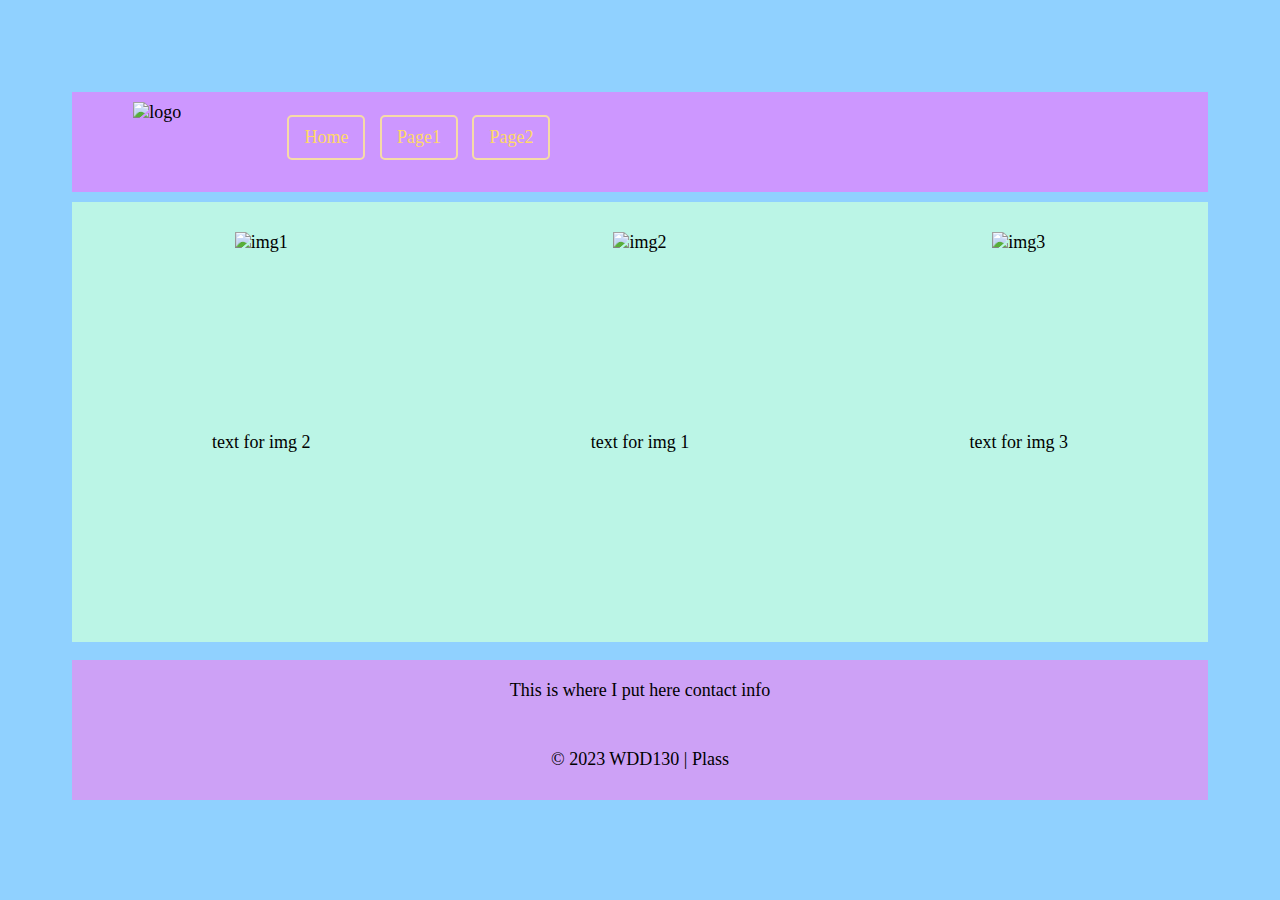
==== page1.html @ 80492bd2 "Create page1.html" ====
<!DOCTYPE html>
<html lang="en">
<head>
    <meta charset="UTF-8">
    <meta name="viewport" content="width=device-width, initial-scale=1.0">
    <title>WDD130 | Plass</title>
    <link rel="stylesheet" href="styles.css"> 
</head>
<body>
    <div class="container">
        <header>
            <div id="logo">
                <img src="images/toto.webp" width="73" alt="logo">
            </div>
            <nav>
                <ul>
                    <a href="index.html">Home</a>
                    <a href="page1.html">Page1</a>
                    <a href="page2.html">Page2</a>
                </ul>
            </nav>
        </header>
        <div id="images">
            <div id="img1"><img src="#image1" width="173" alt="img1"></div>
            <div id="img2"><img src="#image2" width="173" alt="img2"></div>
            <div id="img3"><img src="#image3" width="173" alt="img3"></div>
            <p>text for img 2</p>
            <p>text for img 1</p>
            <p>text for img 3</p>
        </div>
        
        <footer>
            <p>This is where I put here contact info</p>
            <p>&copy; 2023 WDD130 | Plass</p>
        </footer>
    </div>
</body>
</html>
---- styles.css ----
@import url('https://fonts.googleapis.com/css?family=IM+Fell+French+Canon+SC|Lato');

:root{
    --heading-font: charm;
    --paragraph-font: "times new roman";
    --primary-color: #90d1ff   ;
    --secondary-color: #ffd968 ;
    --accent1-color: #ffaca1;
    --accent2-color: #cd97ff;
}
body {
    background-color:#90d1ff  ;
    max-width: 1200px;
    margin: 0 auto;
    padding: 4em;
    font-size: 18px;
    text-align: center;
  }
#wrapper{
    width: 900px;
    margin: auto;
    padding: 50px 50px 50px 50px;
    border: solid 5px white;
}
header{
    background: #cd97ff;
    width: 100%;
    height: 100px
    
}

#logo{
    width: 15%;
    height: 100px;
    float: left;
    padding-top: 10px;
}
nav{
    margin: 20px;
    border-radius: 10px;
    display: flex;
}
nav a{
    color:#ffd968;
    text-decoration: none;
    padding: 10px 15px; 
    border: 2px solid rgb(246, 219, 166); 
    border-radius: 5px;
    margin: 5px; 
    display: inline-block; 
}
nav a:hover{
    color: #90d1ff;
}
#hero{
    background: rgb(140, 210, 194);
    height: 150px;
    width: 100%;
    background: url(yarn.png);
    background-size:cover;
    background-position: center;

}
#face{
    float: left;
    padding: 10px 15px; 
}
main{
    background: rgb(187, 245, 230);
    min-height: 400px;
    width: 100%;
    
}
main p{
    padding: 10px 10px 10px 10px;
}
h1{
    padding: 10px 10px 10px 10px;
    color: #ffaca1;
}
footer{
    background: #cda1f6;
    width: 100%;
    height: 140px;

}
footer p{
    padding: 20px 10px 10px 10px;
}

/* -------------------------------------------------- */
#images{
    background: rgb(187, 245, 230);
    min-height: 400px;
    width: 100%;
    display: grid;
    grid-template-columns: 1fr 1fr 1fr;
    padding-top: 20px;
    padding-bottom: 20px;
}

/* ---------------------------------------------------- */

#part1{
    background: rgb(187, 245, 230);
    min-height: 200px;
    width: 100%;
    padding-top: 20px;
    
}
#part2{
    background: rgb(187, 245, 230);
    min-height: 200px;
    width: 100%;
    padding-top: 20px;
}
#part3{
    background: rgb(187, 245, 230);
    min-height: 200px;
    width: 100%;
    padding-top: 20px;
}
#img1{
    float: left;
    padding: 10px 15px;
}
#img2{
    float: right;
    padding: 10px 15px;
}
#img3{
    float: left;
    padding: 10px 15px;
}
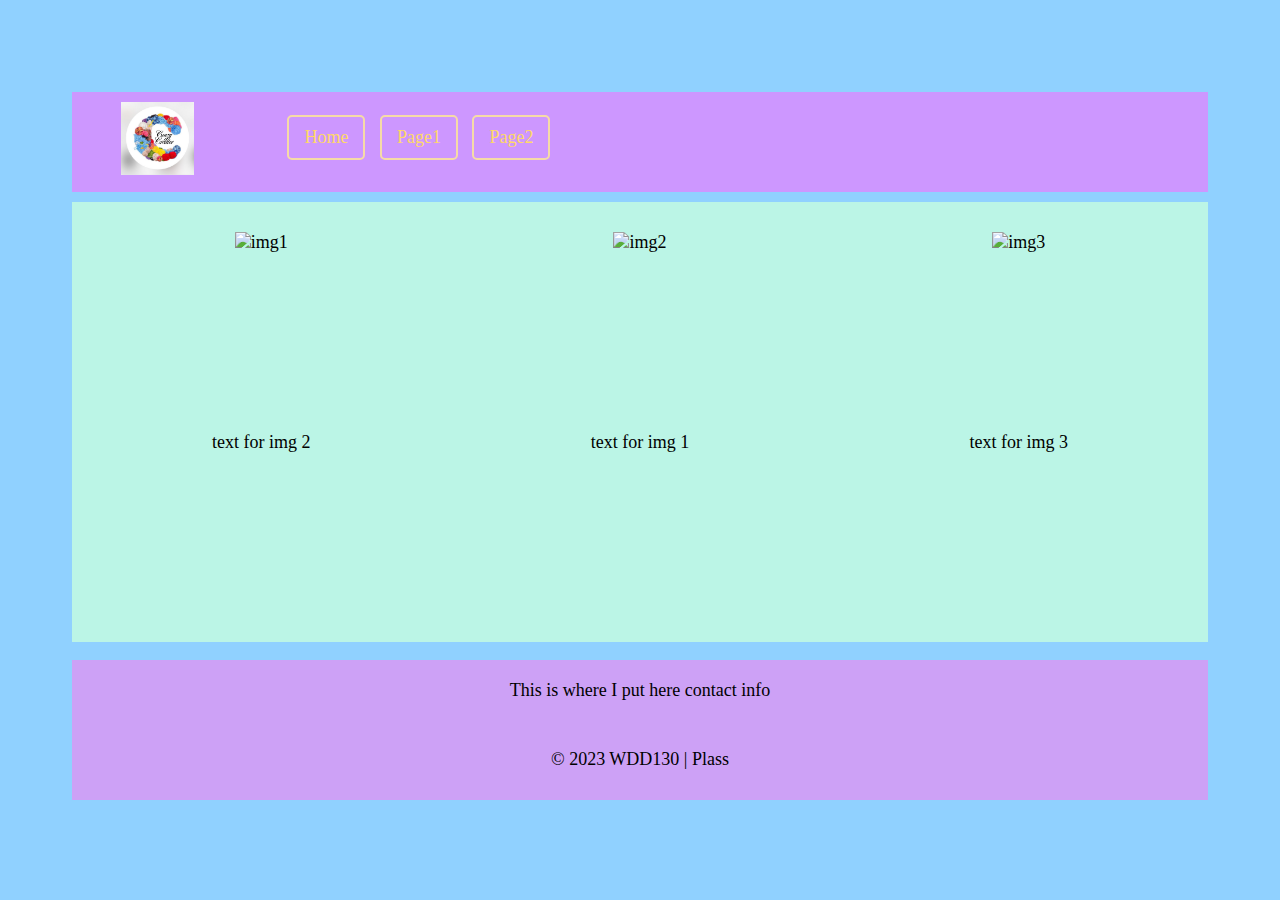
==== commit b2eb6757: "Update page1.html" ====
--- a/page1.html
+++ b/page1.html
@@ -10,7 +10,7 @@
     <div class="container">
         <header>
             <div id="logo">
-                <img src="images/toto.webp" width="73" alt="logo">
+                <img src="logo.png" width="73" alt="logo">
             </div>
             <nav>
                 <ul>
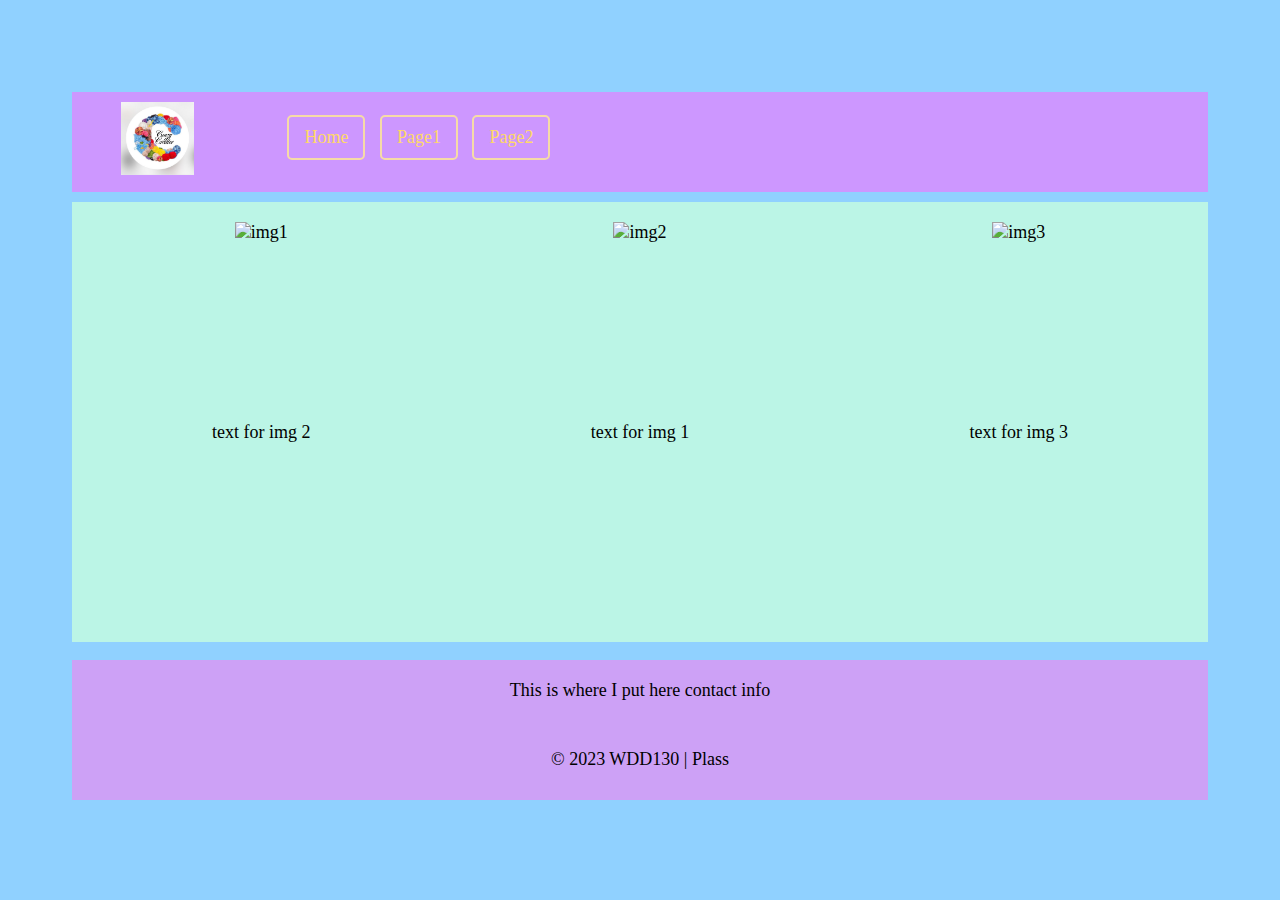
==== commit d66683e7: "Update page1.html" ====
--- a/page1.html
+++ b/page1.html
@@ -21,9 +21,9 @@
             </nav>
         </header>
         <div id="images">
-            <div id="img1"><img src="#image1" width="173" alt="img1"></div>
-            <div id="img2"><img src="#image2" width="173" alt="img2"></div>
-            <div id="img3"><img src="#image3" width="173" alt="img3"></div>
+            <div id="im1"><img src="#image1" width="173" alt="img1"></div>
+            <div id="im2"><img src="#image2" width="173" alt="img2"></div>
+            <div id="im3"><img src="#image3" width="173" alt="img3"></div>
             <p>text for img 2</p>
             <p>text for img 1</p>
             <p>text for img 3</p>
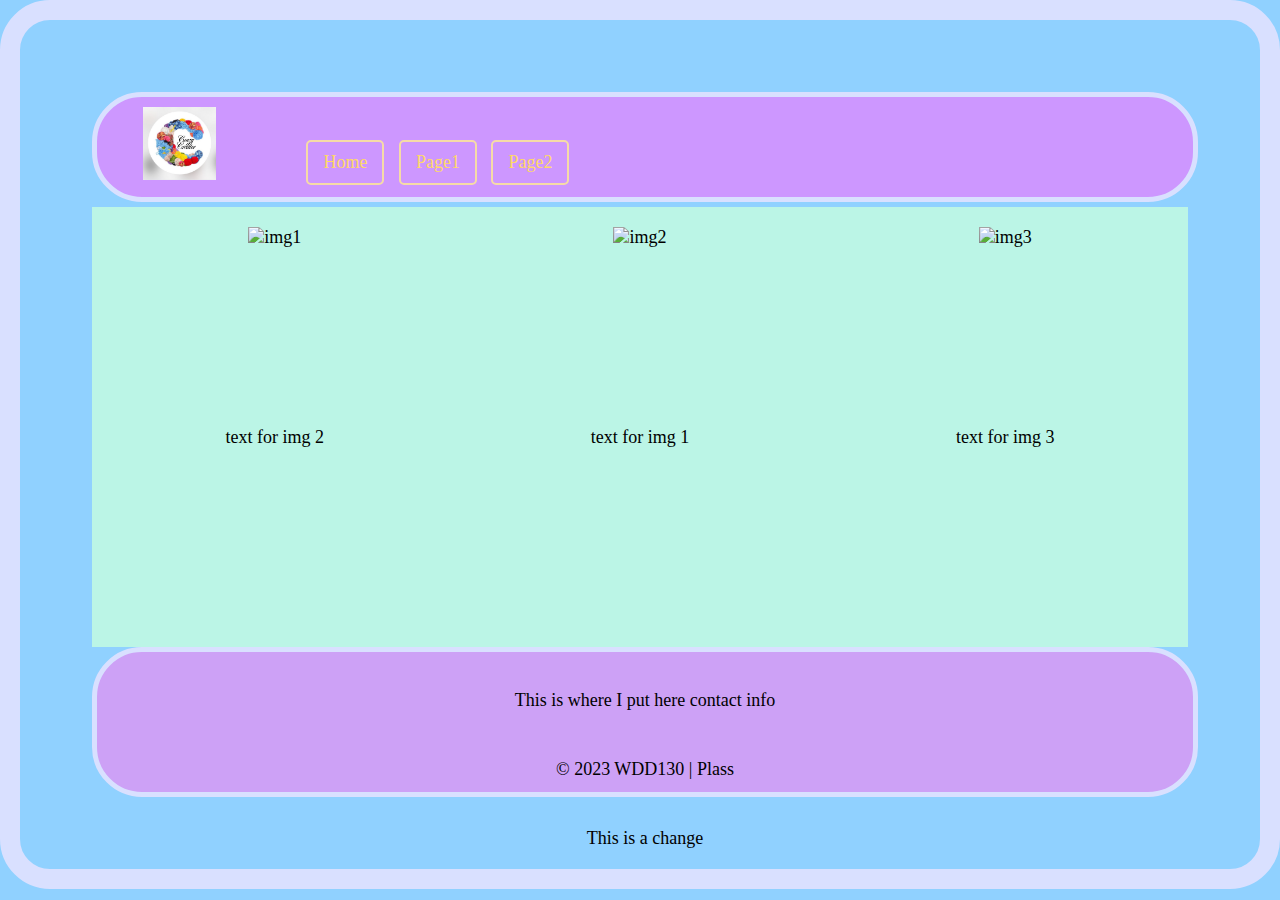
==== commit 79f1d240: "made change" ====
--- a/page1.html
+++ b/page1.html
@@ -32,6 +32,7 @@
         <footer>
             <p>This is where I put here contact info</p>
             <p>&copy; 2023 WDD130 | Plass</p>
+            <p>This is a change</p>
         </footer>
     </div>
 </body>
--- a/styles.css
+++ b/styles.css
@@ -15,18 +15,22 @@
     padding: 4em;
     font-size: 18px;
     text-align: center;
+    border: solid 20px rgb(217, 224, 255);
+    border-radius: 50px;
   }
 #wrapper{
     width: 900px;
     margin: auto;
     padding: 50px 50px 50px 50px;
-    border: solid 5px white;
+    border: solid 15px rgb(217, 224, 255);
+    border-radius: 50px;
 }
 header{
     background: #cd97ff;
     width: 100%;
-    height: 100px
-    
+    height: 100px;
+    border: solid 5px rgb(217, 224, 255);
+    border-radius: 50px;
 }
 
 #logo{
@@ -59,7 +63,8 @@
     background: url(yarn.png);
     background-size:cover;
     background-position: center;
-
+    border: solid 5px rgb(217, 224, 255);
+    border-radius: 50px;
 }
 #face{
     float: left;
@@ -69,7 +74,8 @@
     background: rgb(187, 245, 230);
     min-height: 400px;
     width: 100%;
-    
+    border: solid 5px rgb(217, 224, 255);
+    border-radius: 50px;
 }
 main p{
     padding: 10px 10px 10px 10px;
@@ -82,7 +88,8 @@
     background: #cda1f6;
     width: 100%;
     height: 140px;
-
+    border: solid 5px rgb(217, 224, 255);
+    border-radius: 50px;
 }
 footer p{
     padding: 20px 10px 10px 10px;
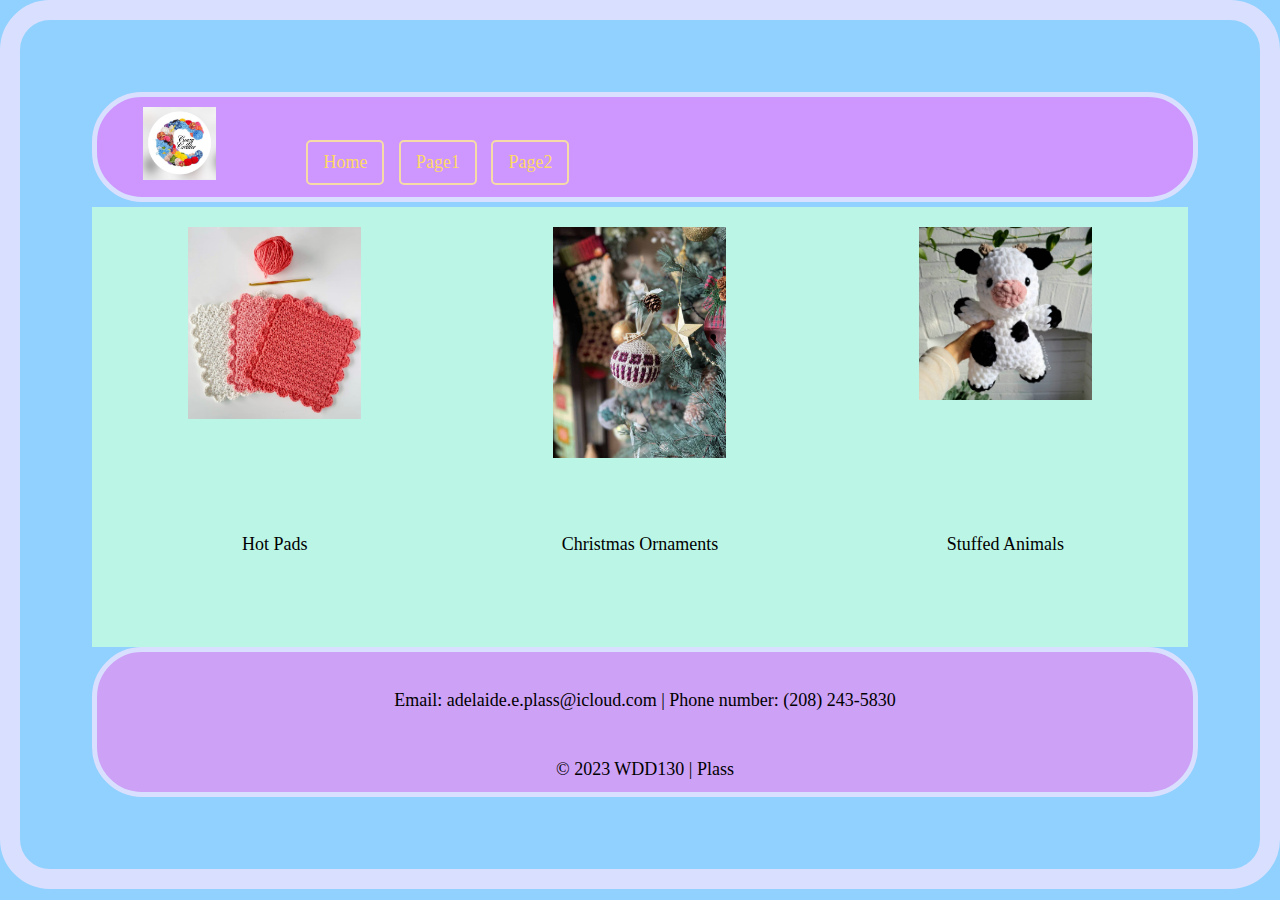
==== commit 4f327b9b: "Added images to page 1" ====
--- a/page1.html
+++ b/page1.html
@@ -21,18 +21,18 @@
             </nav>
         </header>
         <div id="images">
-            <div id="im1"><img src="#image1" width="173" alt="img1"></div>
-            <div id="im2"><img src="#image2" width="173" alt="img2"></div>
-            <div id="im3"><img src="#image3" width="173" alt="img3"></div>
-            <p>text for img 2</p>
-            <p>text for img 1</p>
-            <p>text for img 3</p>
+            <div id="im1"><img src="/images/hotpads.jpg" width="173" alt="hot pads"></div>
+            <div id="im2"><img src="/images/crochet-christmas-decorations.jpg" width="173" alt="christmas ornaments"></div>
+            <div id="im3"><img src="/images/stuffed-animal.jpg" width="173" alt="stuffed animals"></div>
+            <p>Hot Pads</p>
+            <p>Christmas Ornaments</p>
+            <p>Stuffed Animals</p>
         </div>
         
         <footer>
-            <p>This is where I put here contact info</p>
+            <p>Email: adelaide.e.plass@icloud.com  |  Phone number: (208) 243-5830</p>
             <p>&copy; 2023 WDD130 | Plass</p>
-            <p>This is a change</p>
+            
         </footer>
     </div>
 </body>
--- a/styles.css
+++ b/styles.css
@@ -60,7 +60,7 @@
     background: rgb(140, 210, 194);
     height: 150px;
     width: 100%;
-    background: url(yarn.png);
+    background: URL(images/yarn.png);
     background-size:cover;
     background-position: center;
     border: solid 5px rgb(217, 224, 255);
@@ -68,12 +68,13 @@
 }
 #face{
     float: left;
-    padding: 10px 15px; 
+    padding: 20px 25px; 
 }
 main{
     background: rgb(187, 245, 230);
     min-height: 400px;
     width: 100%;
+    font-size:27px;
     border: solid 5px rgb(217, 224, 255);
     border-radius: 50px;
 }
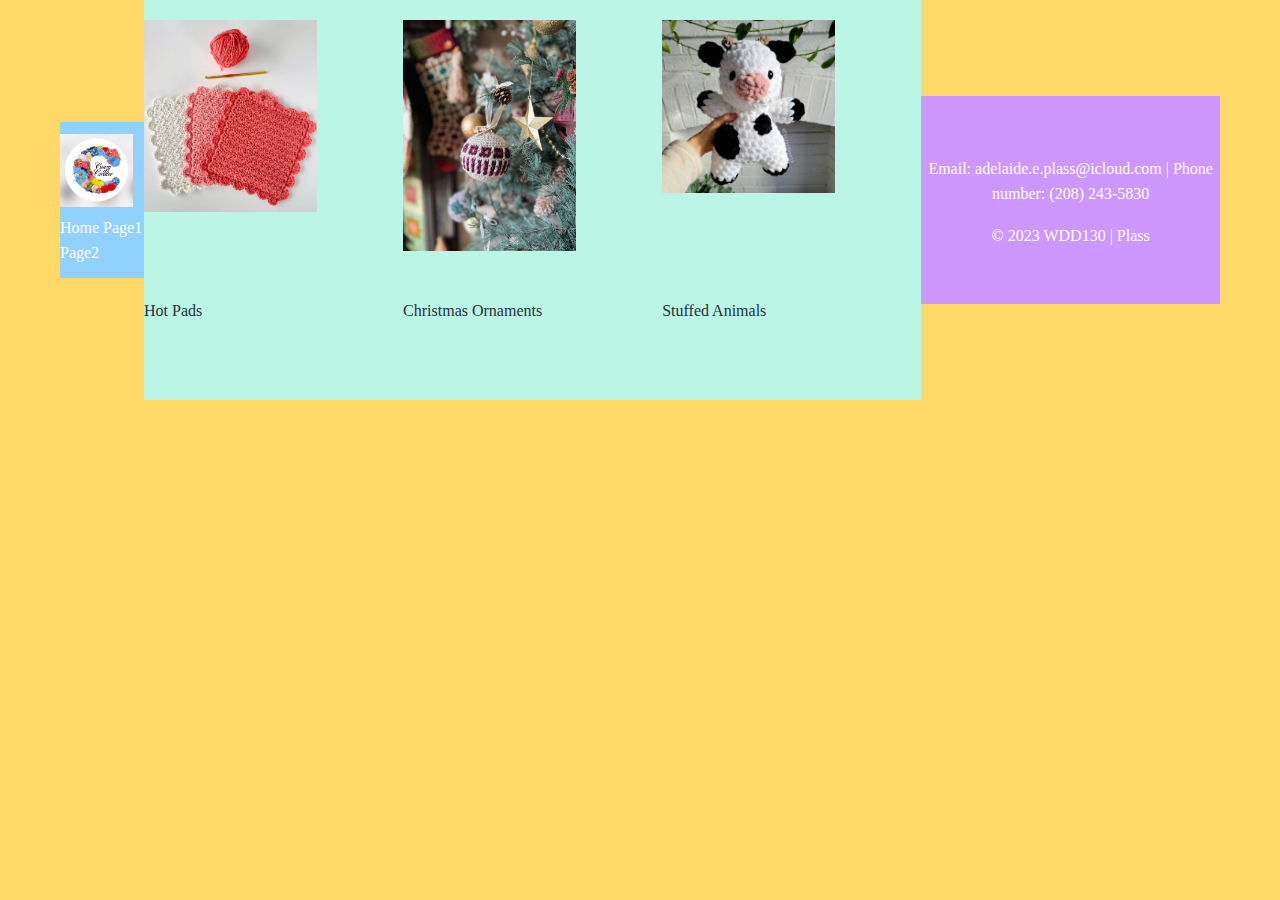
==== commit d54dc139: "added to page 1" ====
--- a/page1.html
+++ b/page1.html
@@ -10,7 +10,7 @@
     <div class="container">
         <header>
             <div id="logo">
-                <img src="logo.png" width="73" alt="logo">
+                <img src="/images/logo.png" width="73" alt="logo">
             </div>
             <nav>
                 <ul>
--- a/styles.css
+++ b/styles.css
@@ -1,101 +1,438 @@
+/* Reset and Base Styles */
+/* Reset and Base Styles */
 @import url('https://fonts.googleapis.com/css?family=IM+Fell+French+Canon+SC|Lato');
-
-:root{
+:root {
+    --primary-color: #ffaca1 ;
+    --primary-dark: #ffd968;
+    --primary-light: #90d1ff;
+    --primary-pale: #cd97ff;
+    --accent-color: #ffaca1;
+    --accent-dark: #ffaca1;
+    --text-dark: #263238;
+    --text-light: #D9E0FF;
+    --text-muted: #757575;
+    --gray-light: #ffd968;
+    --gray-medium: #e0e0e0;
+    --red: #D32F2F;
+    --shadow-sm: 0 2px 4px rgba(0,0,0,0.1);
+    --shadow-md: 0 5px 15px rgba(0,0,0,0.07);
+    --shadow-lg: 0 10px 25px rgba(0,0,0,0.1);
+    --radius-sm: 4px;
+    --radius-md: 8px;
+    --radius-lg: 12px;
+    --transition: all 0.3s ease;
+
     --heading-font: charm;
     --paragraph-font: "times new roman";
-    --primary-color: #90d1ff   ;
-    --secondary-color: #ffd968 ;
-    --accent1-color: #ffaca1;
-    --accent2-color: #cd97ff;
-}
-body {
-    background-color:#90d1ff  ;
+  }
+  
+  * {
+    margin: 0;
+    padding: 0;
+    box-sizing: border-box;
+  }
+  
+  html {
+    scroll-behavior: smooth;
+  }
+  
+  body {
+    font-family: var(--paragraph-font);
+    /* ------------------------------------------------------------------------------------- */
+    line-height: 1.6;
+    color: var(--text-dark);
+    background-color: var(--gray-light);
+    font-size: 16px;
+  }
+  
+  .logo {
+    float: left;
+  }
+  
+  .logo img {
+    height: 120px;
+    width: auto;
+    border-radius: 50%;
+  }
+  
+  .container {
     max-width: 1200px;
     margin: 0 auto;
-    padding: 4em;
-    font-size: 18px;
+    padding: 0 24px;
+    position: relative; 
+  }
+  
+  h1, h2, h3, h4, h5 {
+    font-family: var(--heading-font);
+    /* ------------------------------------------------------------------------------------------------- */
+    font-weight: 700;
+    line-height: 1.3;
+  }
+  
+  h2 {
+    font-size: 2.5rem;
+    margin-bottom: 1rem;
+  }
+  
+  h3 {
+    font-size: 1.75rem;
+    margin-bottom: 0.75rem;
+  }
+  
+  p {
+    margin-bottom: 1rem;
+  }
+  
+  a {
+    text-decoration: none;
+    color: inherit;
+  }
+  
+  img{
+    max-width: 100%;
+    height: auto;
+  }
+  
+  .section-header {
     text-align: center;
-    border: solid 20px rgb(217, 224, 255);
+    margin-bottom: 2.5rem;
+  }
+  
+  .section-header h2 {
+    position: relative;
+    display: inline-block;
+    margin-bottom: 0.75rem;
+  }
+  
+  .section-header h2 span {
+    color: var(--primary-color);
+  }
+  
+  .section-header p {
+    color: var(--text-muted);
+    font-size: 1.1rem;
+    max-width: 600px;
+    margin: 0 auto;
+  }
+  
+  header {
+    background-color: #90d1ff; 
+    padding: 12px 0;
+    position: relative; 
+    z-index: 1000;
+  }
+  
+  .container {
+    display: flex;
+    align-items: center;
+    justify-content: space-between;
+    max-width: 1200px;
+    margin: 0 auto;
+    padding: 0 20px;
+    position: relative; 
+  }
+  
+  .site-name {
+    color: white;
+    font-size: 1.5rem;
+    font-weight: bold;
+    margin-left: 15px;
+  }
+
+  nav {
+    display: flex;
+    gap: 20px;
+    z-index: 1; 
+  }
+  
+  nav a {
+    color: white;
+    text-decoration: none;
+    font-size: 1rem;
+    font-weight: 500;
+    position: relative;
+  }
+  
+  nav a.active::after {
+    content: "";
+    width: 100%;
+    height: 2px;
+    background-color: #FFC107;
+    position: absolute;
+    bottom: -5px;
+    left: 0;
+  }
+  
+  
+  @media (max-width: 768px) {
+    .container {
+      flex-wrap: wrap;
+      justify-content: center;
+    }
+  
+    nav {
+      flex-wrap: wrap;
+      justify-content: center;
+      width: 100%;
+      margin-top: 10px;
+    }
+  
+  }
+  
+  
+  /* Hero Section Styles */
+  .hero {
+    position: relative;
+    color: var(--text-light);
+  }
+  
+  .hero-background {
+    background: linear-gradient(rgba(0, 0, 0, 0.5), rgba(0, 0, 0, 0.5)), 
+            url('images/yarn.png');
+    background-size: cover;
+    background-position: center;
+    height: 70vh;
+    display: flex;
+    align-items: center;
+    justify-content: center;
+    position: relative;
+  }
+  
+  .hero-overlay {
+    width: 100%;
+    padding: 30px 0;
+  }
+  
+  .hero-content {
+    max-width: 800px;
+    margin: 0 auto;
+    text-align: center;
+  }
+  
+  .hero-content h2 {
+    font-size: 3.5rem;
+    margin-bottom: 16px;
+    letter-spacing: 1px;
+  }
+  
+  .hero-content h2 span {
+    color: var(--accent-color);
+  }
+
+  .cta-container {
+    display: flex;
+    justify-content: center;
+    gap: 16px;
+    margin-top: 24px;
+  }
+  
+  .cta-button {
+    display: inline-block;
+    padding: 12px 28px;
     border-radius: 50px;
-  }
-#wrapper{
-    width: 900px;
-    margin: auto;
-    padding: 50px 50px 50px 50px;
-    border: solid 15px rgb(217, 224, 255);
-    border-radius: 50px;
-}
-header{
-    background: #cd97ff;
-    width: 100%;
-    height: 100px;
-    border: solid 5px rgb(217, 224, 255);
-    border-radius: 50px;
-}
-
-#logo{
-    width: 15%;
-    height: 100px;
-    float: left;
-    padding-top: 10px;
-}
-nav{
-    margin: 20px;
-    border-radius: 10px;
-    display: flex;
-}
-nav a{
-    color:#ffd968;
+    font-weight: 600;
+    font-size: 1rem;
+    cursor: pointer;
+  }
+  
+  .cta-button.large {
+    padding: 16px 36px;
+    font-size: 1.1rem;
+  }
+  
+  .cta-button.primary {
+    background-color: var(--primary-dark);
+    color: var(--text-dark);
+  }
+  
+  .cta-button.primary:hover {
+    background-color: var(--accent-dark);
+    transform: translateY(-3px);
+    
+  }
+
+  .cta-button.secondary {
+    background-color: transparent;
+    color: var(--text-light);
+    border: 2px solid var(--text-light);
+  }
+  
+  .cta-button.secondary:hover {
+    background-color: rgba(255, 255, 255, 0.1);
+    transform: translateY(-3px);
+  }
+  
+
+  #highlight .container {
+    display: grid;
+    grid-template-columns: repeat(3, 1fr); 
+    gap: 20px; 
+    justify-items: center; 
+    margin-bottom: 50px; 
+  }
+
+  
+  /* About Section */
+  .about {
+    padding: 80px 0;
+    background-color: var(--text-light);
+  }
+  
+  .about-content {
+    display: grid;
+    grid-template-columns: 1fr 1fr;
+    gap: 60px;
+    align-items: center;
+  }
+  
+  .about-text {
+    padding-right: 20px;
+  }
+  
+  .about-text .section-header {
+    text-align: left;
+  }
+  
+  .about-text p {
+    margin-bottom: 20px;
+    color: var(--text-dark);
+    font-size: 1.05rem;
+    line-height: 1.8;
+  }
+  .about-image {
+    border-radius: var(--radius-lg);
+    overflow: hidden;
+  }
+  
+  /* Call to Action Section */
+  .cta-section {
+    background: linear-gradient(rgba(0, 0, 0, 0.7), rgba(0, 0, 0, 0.7)), 
+                url('images/crochet-christmas-decorations.jpg');
+    background-size: cover;
+    background-position: center;
+    background-attachment: fixed;
+    color: var(--text-light);
+    padding: 100px 0;
+    text-align: center;
+  }
+  
+  .cta-content {
+    max-width: 800px;
+    margin: 0 auto;
+  }
+  
+  .cta-content h2 {
+    font-size: 2.8rem;
+    margin-bottom: 20px;
+  }
+  
+  .cta-content h2 span {
+    color: var(--accent-color);
+  }
+  
+  .cta-content p {
+    font-size: 1.2rem;
+    margin-bottom: 30px;
+    color: rgba(255, 255, 255, 0.9);
+  }
+  
+  
+  footer {
+    background-color: #cd97ff;
+    color: white;
+    padding: 60px 0 40px; 
+    text-align: center;
+    position: relative;
+  }
+  
+  .footer-text {
+    gap: 0px;
+    margin-bottom: 20px; /* Reduced margin to bring closer to menu */
+  }
+  
+  .footer-container {
+    display: flex;
+    flex-direction: column;
+    align-items: center;
+    position: relative;
+  }
+  
+  .footer-links {
+    display: flex;
+    justify-content: center;
+    gap: 40px; /* Reduced gap between the columns */
+    margin-top: 20px; /* Reduced margin to bring content closer */
+  }
+  
+  .footer-column {
+    text-align: left;
+  }
+  
+  .footer-column h3 {
+    font-size: 22px;
+    font-weight: bold;
+    margin-bottom: 10px; /* Reduced margin */
+    position: relative;
+    display: inline-block;
+  }
+  
+  .footer-column h3::after {
+    content: "";
+    display: block;
+    width: 40px;
+    height: 4px;
+    background-color: #ffaca1;
+    margin-top: 7px;
+  }
+  
+  .footer-column a {
+    display: block;
+    color: white;
     text-decoration: none;
-    padding: 10px 15px; 
-    border: 2px solid rgb(246, 219, 166); 
-    border-radius: 5px;
-    margin: 5px; 
-    display: inline-block; 
-}
-nav a:hover{
-    color: #90d1ff;
-}
-#hero{
-    background: rgb(140, 210, 194);
-    height: 150px;
-    width: 100%;
-    background: URL(images/yarn.png);
-    background-size:cover;
-    background-position: center;
-    border: solid 5px rgb(217, 224, 255);
-    border-radius: 50px;
-}
-#face{
-    float: left;
-    padding: 20px 25px; 
-}
-main{
-    background: rgb(187, 245, 230);
-    min-height: 400px;
-    width: 100%;
-    font-size:27px;
-    border: solid 5px rgb(217, 224, 255);
-    border-radius: 50px;
-}
-main p{
-    padding: 10px 10px 10px 10px;
-}
-h1{
-    padding: 10px 10px 10px 10px;
+    font-size: 16px;
+    margin: 8px 0;
+    transition: color 0.3s;
+  }
+  
+  .footer-column a:hover {
     color: #ffaca1;
-}
-footer{
-    background: #cda1f6;
-    width: 100%;
-    height: 140px;
-    border: solid 5px rgb(217, 224, 255);
-    border-radius: 50px;
-}
-footer p{
-    padding: 20px 10px 10px 10px;
-}
-
+  }
+  
+  .footer-bottom {
+    border-top: 1px solid rgba(255, 255, 255, 0.2);
+    padding-top: 15px;
+    font-size: 14px;
+    margin-top: 40px;
+  }
+  
+  /* Back to Top Button */
+  .back-to-top {
+    position: fixed;
+    bottom: 30px;
+    right: 30px;
+    background-color: var(--primary-color);
+    color: white;
+    width: 50px;
+    height: 50px;
+    border-radius: 50%;
+    display: flex;
+    align-items: center;
+    justify-content: center;
+    opacity: 0;
+    visibility: hidden;
+    z-index: 99;
+  }
+  
+  .back-to-top:hover {
+    background-color: var(--primary-dark);
+    transform: translateY(-5px);
+  }
+  
+  .back-to-top.visible {
+    opacity: 1;
+    visibility: visible;
+  }
+  
 /* -------------------------------------------------- */
 #images{
     background: rgb(187, 245, 230);
@@ -140,3 +477,52 @@
     float: left;
     padding: 10px 15px;
 }
+
+
+/* -------------------------------------------------- */
+#images{
+    background: rgb(187, 245, 230);
+    min-height: 400px;
+    width: 100%;
+    display: grid;
+    grid-template-columns: 1fr 1fr 1fr;
+    padding-top: 20px;
+    padding-bottom: 20px;
+}
+
+/* ---------------------------------------------------- */
+
+#part1{
+    background: rgb(187, 245, 230);
+    min-height: 200px;
+    width: 100%;
+    padding-top: 20px;
+    
+}
+#part2{
+    background: rgb(187, 245, 230);
+    min-height: 200px;
+    width: 100%;
+    padding-top: 20px;
+}
+#part3{
+    background: rgb(187, 245, 230);
+    min-height: 200px;
+    width: 100%;
+    padding-top: 20px;
+}
+#img1{
+    float: left;
+    padding: 10px 15px;
+}
+#img2{
+    float: right;
+    padding: 10px 15px;
+}
+#img3{
+    float: left;
+    padding: 10px 15px;
+}
+
+
+/*Page 2  styles*/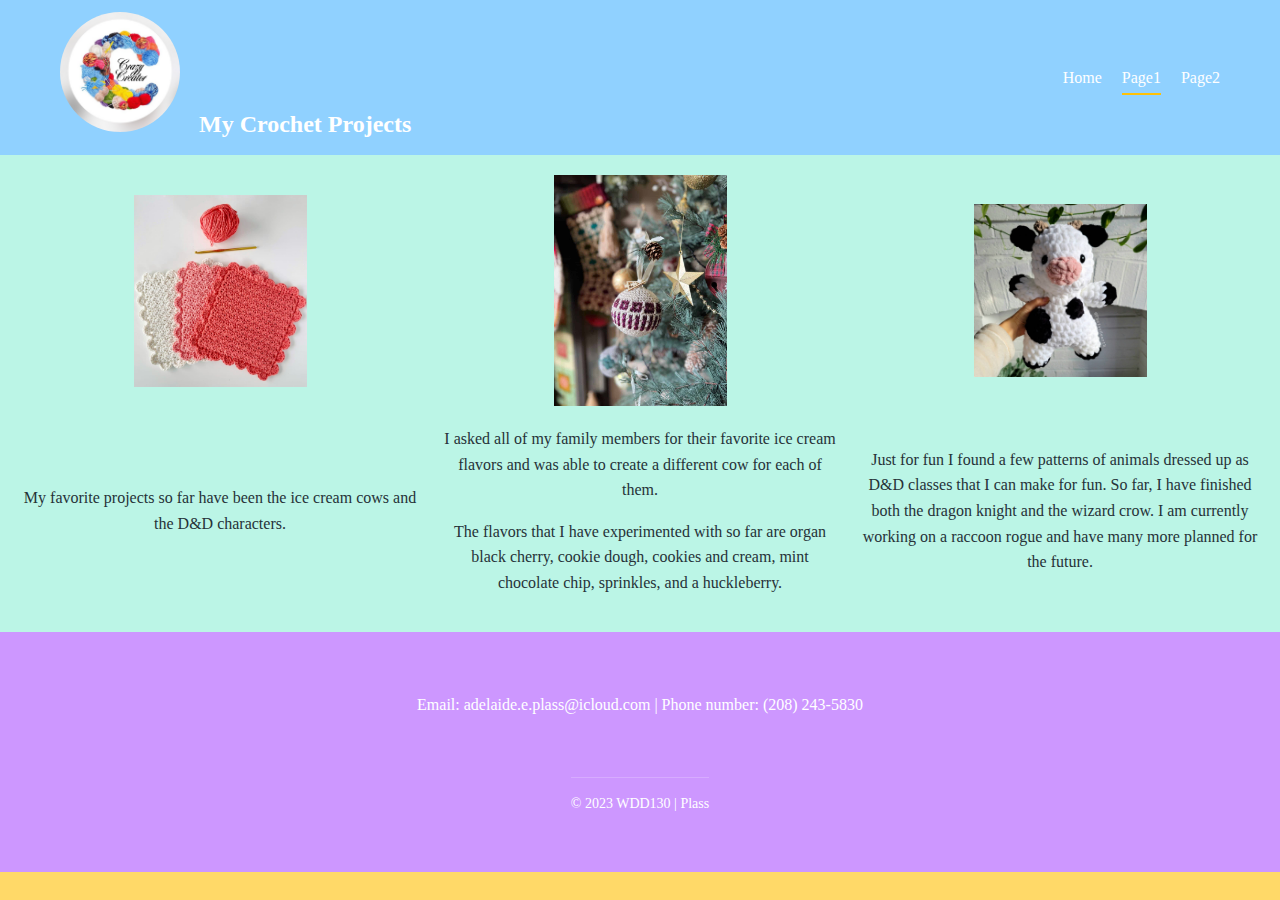
==== commit 1e794dc7: "finished page 1" ====
--- a/page1.html
+++ b/page1.html
@@ -1,39 +1,54 @@
 <!DOCTYPE html>
 <html lang="en">
 <head>
-    <meta charset="UTF-8">
-    <meta name="viewport" content="width=device-width, initial-scale=1.0">
-    <title>WDD130 | Plass</title>
-    <link rel="stylesheet" href="styles.css"> 
+  <meta charset="UTF-8" />
+  <meta name="viewport" content="width=device-width, initial-scale=1.0"/>
+  <title>WDD130 | Plass</title>
+  <link rel="stylesheet" href="styles.css" />
 </head>
-<body>
+<body id="page1">
+  <header>
     <div class="container">
-        <header>
-            <div id="logo">
-                <img src="/images/logo.png" width="73" alt="logo">
-            </div>
-            <nav>
-                <ul>
-                    <a href="index.html">Home</a>
-                    <a href="page1.html">Page1</a>
-                    <a href="page2.html">Page2</a>
-                </ul>
-            </nav>
-        </header>
-        <div id="images">
-            <div id="im1"><img src="/images/hotpads.jpg" width="173" alt="hot pads"></div>
-            <div id="im2"><img src="/images/crochet-christmas-decorations.jpg" width="173" alt="christmas ornaments"></div>
-            <div id="im3"><img src="/images/stuffed-animal.jpg" width="173" alt="stuffed animals"></div>
-            <p>Hot Pads</p>
-            <p>Christmas Ornaments</p>
-            <p>Stuffed Animals</p>
-        </div>
-        
-        <footer>
-            <p>Email: adelaide.e.plass@icloud.com  |  Phone number: (208) 243-5830</p>
-            <p>&copy; 2023 WDD130 | Plass</p>
-            
-        </footer>
+      <div class="logo">
+        <img src="/images/logo.png" alt="logo" />
+        <span class="site-name">My Crochet Projects</span>
+      </div>
+      <nav>
+        <a href="index.html">Home</a>
+        <a href="page1.html" class="active">Page1</a>
+        <a href="page2.html">Page2</a>
+      </nav>
     </div>
+  </header>
+
+  <main>
+    <section id="images">
+      <!-- Top row: Images -->
+      <div id="im1"><img src="/images/hotpads.jpg" width="173" alt="hot pads"></div>
+      <div id="im2"><img src="/images/crochet-christmas-decorations.jpg" width="173" alt="christmas ornaments"></div>
+      <div id="im3"><img src="/images/stuffed-animal.jpg" width="173" alt="stuffed animals"></div>
+
+      <!-- Bottom row: Text blocks -->
+      <div>
+        <p>My favorite projects so far have been the ice cream cows and the D&D characters.</p>
+      </div>
+      <div>
+        <p>I asked all of my family members for their favorite ice cream flavors and was able to create a different cow for each of them.</p>
+        <p>The flavors that I have experimented with so far are organ black cherry, cookie dough, cookies and cream, mint chocolate chip, sprinkles, and a huckleberry.</p>
+      </div>
+      <div>
+        <p>Just for fun I found a few patterns of animals dressed up as D&D classes that I can make for fun. So far, I have finished both the dragon knight and the wizard crow. I am currently working on a raccoon rogue and have many more planned for the future.</p>
+      </div>
+    </section>
+  </main>
+
+  <footer>
+    <div class="footer-container">
+      <p class="footer-text">Email: adelaide.e.plass@icloud.com | Phone number: (208) 243-5830</p>
+      <p class="footer-bottom">&copy; 2023 WDD130 | Plass</p>
+    </div>
+  </footer>
+
+  <a href="#" class="back-to-top">&#8679;</a>
 </body>
 </html>
--- a/styles.css
+++ b/styles.css
@@ -524,5 +524,21 @@
     padding: 10px 15px;
 }
 
+/* Page 1 Specific Styles */
+#page1 #images {
+  display: grid;
+  grid-template-columns: repeat(3, 1fr);
+  gap: 20px;
+  padding: 20px;
+  text-align: center; /* centers text inside each grid item */
+}
+
+#page1 #images > div {
+  display: flex;
+  flex-direction: column;
+  align-items: center; /* centers content horizontally */
+  justify-content: center; /* centers content vertically */
+}
+
 
 /*Page 2  styles*/